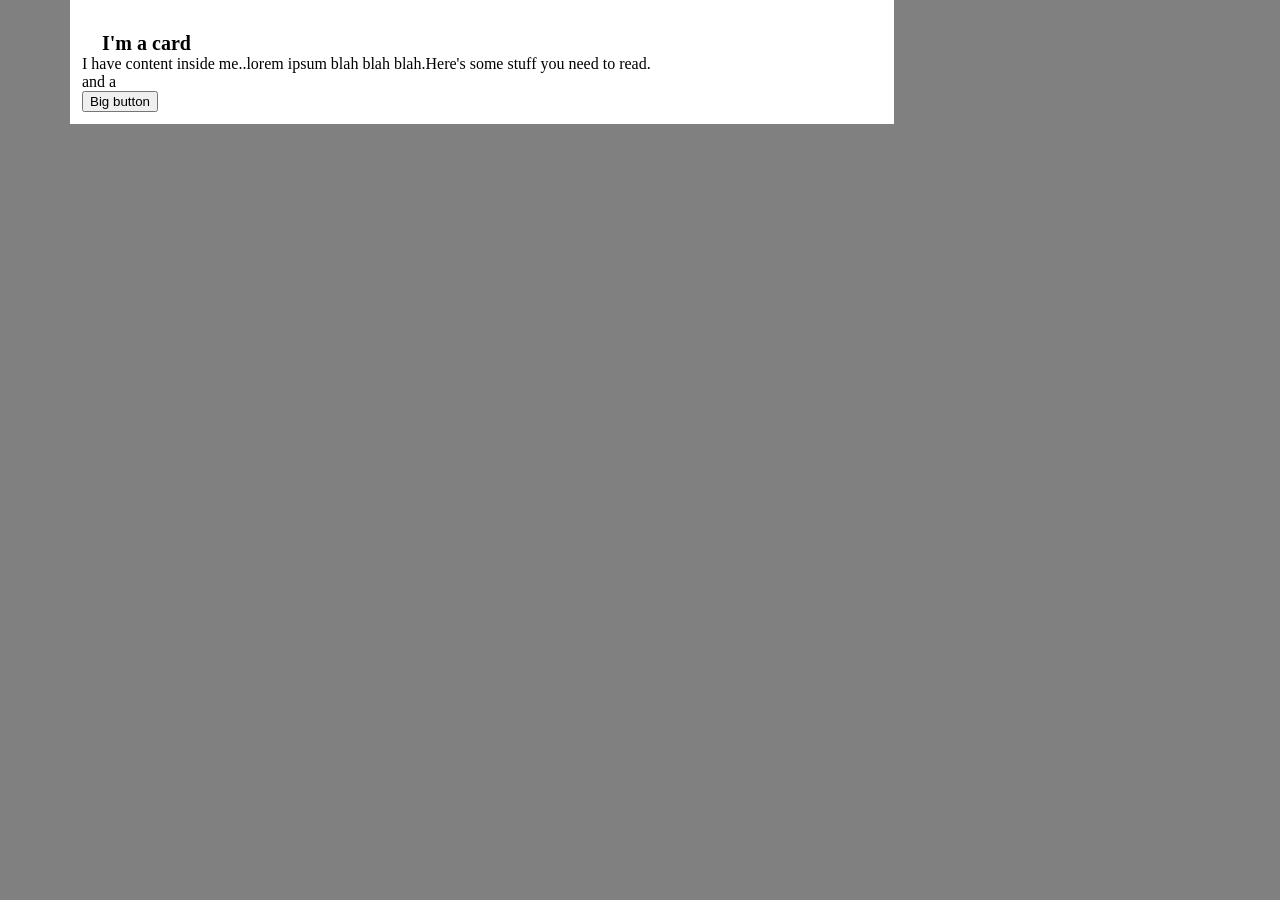
==== foundations/block-and-inline/02-margin-and-padding-2/index.html @ 1e9071b5 "modified index.html and stylesheet" ====
<!DOCTYPE html>
<html lang="en">
  <head>
    <meta charset="UTF-8">
    <meta http-equiv="X-UA-Compatible" content="IE=edge">
    <meta name="viewport" content="width=device-width, initial-scale=1.0">
    <title>Margin and Padding exercise 2</title>
    <link rel="stylesheet" href="style.css">
  </head>
  <body>
    <div class="card">
      <div class="head">I'm a card</div>
      <div class="para">I have content inside me..lorem ipsum blah blah blah.Here's some stuff you need to read.</div>
      <!-- <div class="third"> -->
        <div class="and">and a</div>
        <button class="big">Big button</button>
      </div>
    <!-- </div> -->
  </body>
</html>
---- foundations/block-and-inline/02-margin-and-padding-2/style.css ----
body{
  margin:0;
  padding:0;
}
body{
  background-color:grey;
}
.card{
  background-color:white;
  width:800px;
  margin-left:70px;
  padding:12px;
}
.head{
  font-size:20px;
  margin-top: 20px;
  font-weight:bold;
  margin-left:20px;
}
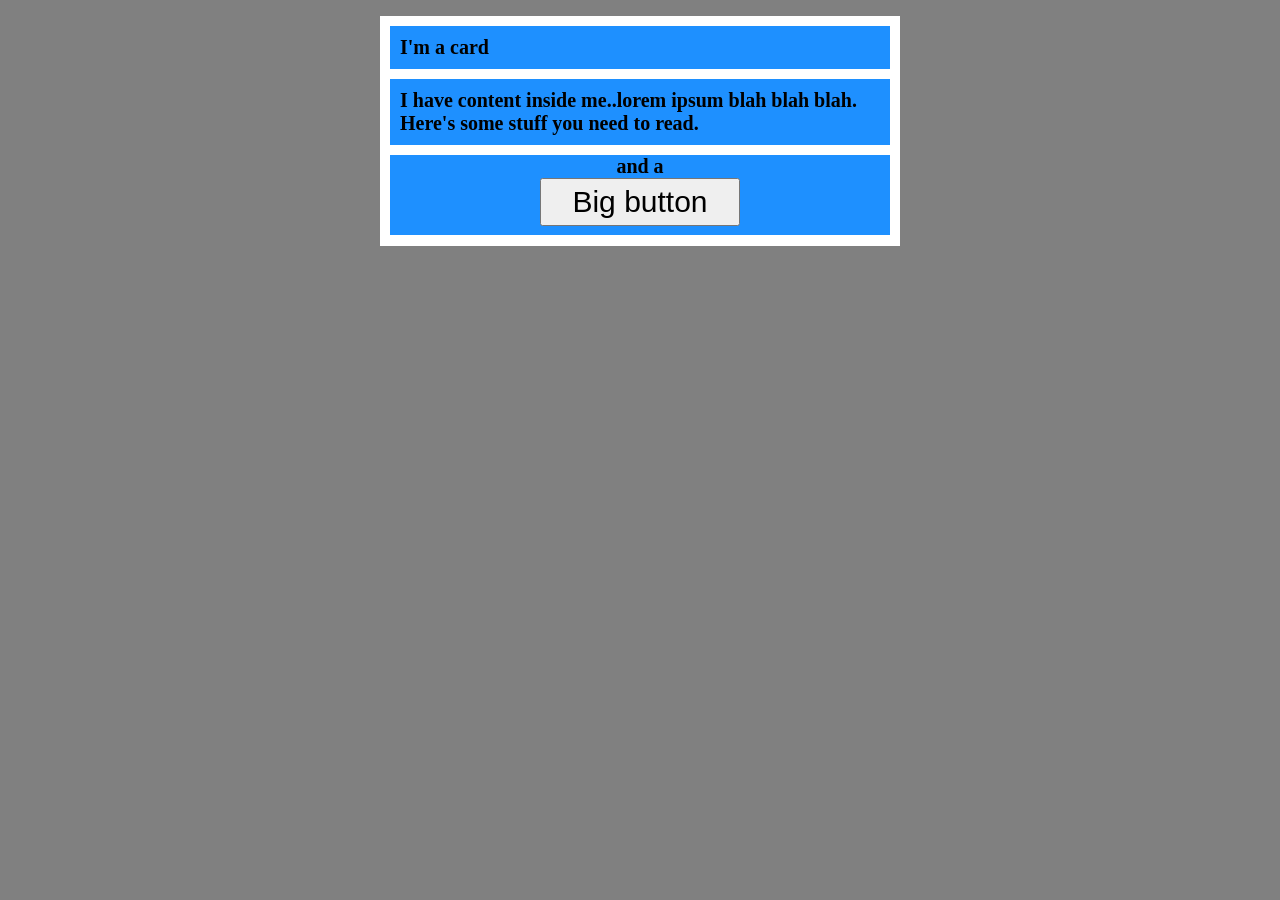
==== commit 5530f9e4: "modified index.html and stylesheet" ====
--- a/foundations/block-and-inline/02-margin-and-padding-2/index.html
+++ b/foundations/block-and-inline/02-margin-and-padding-2/index.html
@@ -10,11 +10,11 @@
   <body>
     <div class="card">
       <div class="head">I'm a card</div>
-      <div class="para">I have content inside me..lorem ipsum blah blah blah.Here's some stuff you need to read.</div>
-      <!-- <div class="third"> -->
+      <div class="para">I have content inside me..lorem ipsum <span> blah blah blah.</span></br>Here's some stuff you need to read.</div>
+      <div class="third">
         <div class="and">and a</div>
         <button class="big">Big button</button>
       </div>
-    <!-- </div> -->
+    </div>
   </body>
 </html>
--- a/foundations/block-and-inline/02-margin-and-padding-2/style.css
+++ b/foundations/block-and-inline/02-margin-and-padding-2/style.css
@@ -6,14 +6,50 @@
   background-color:grey;
 }
 .card{
+  height:210px;
   background-color:white;
-  width:800px;
-  margin-left:70px;
-  padding:12px;
+  display:block;
+  margin:16px auto;
+  width:500px;
+  padding:10px;
+}
+span{
+  display:inline;
 }
 .head{
   font-size:20px;
-  margin-top: 20px;
   font-weight:bold;
-  margin-left:20px;
+  background:dodgerblue;
+  margin-bottom:10px;
+  padding:10px;
+  width:480px
+}
+.para{
+   font-size:20px;
+  font-weight:bold;
+  background:dodgerblue;
+  margin-bottom:10px;
+  padding:10px;
+  width:480px
+}
+.and{
+   font-size:20px;
+  font-weight:bold;
+  text-align:center;
+}
+.big{
+  font-size:30px;
+  text-align:center;
+  display:block;
+  margin:auto;
+  padding:5px;
+  padding-left:30px;
+  padding-right:30px;
+}
+.third{
+  background-color:dodgerblue;
+  width:auto;
+  height:70px;
+   width:500px;
+   padding-bottom:10px;
 }
